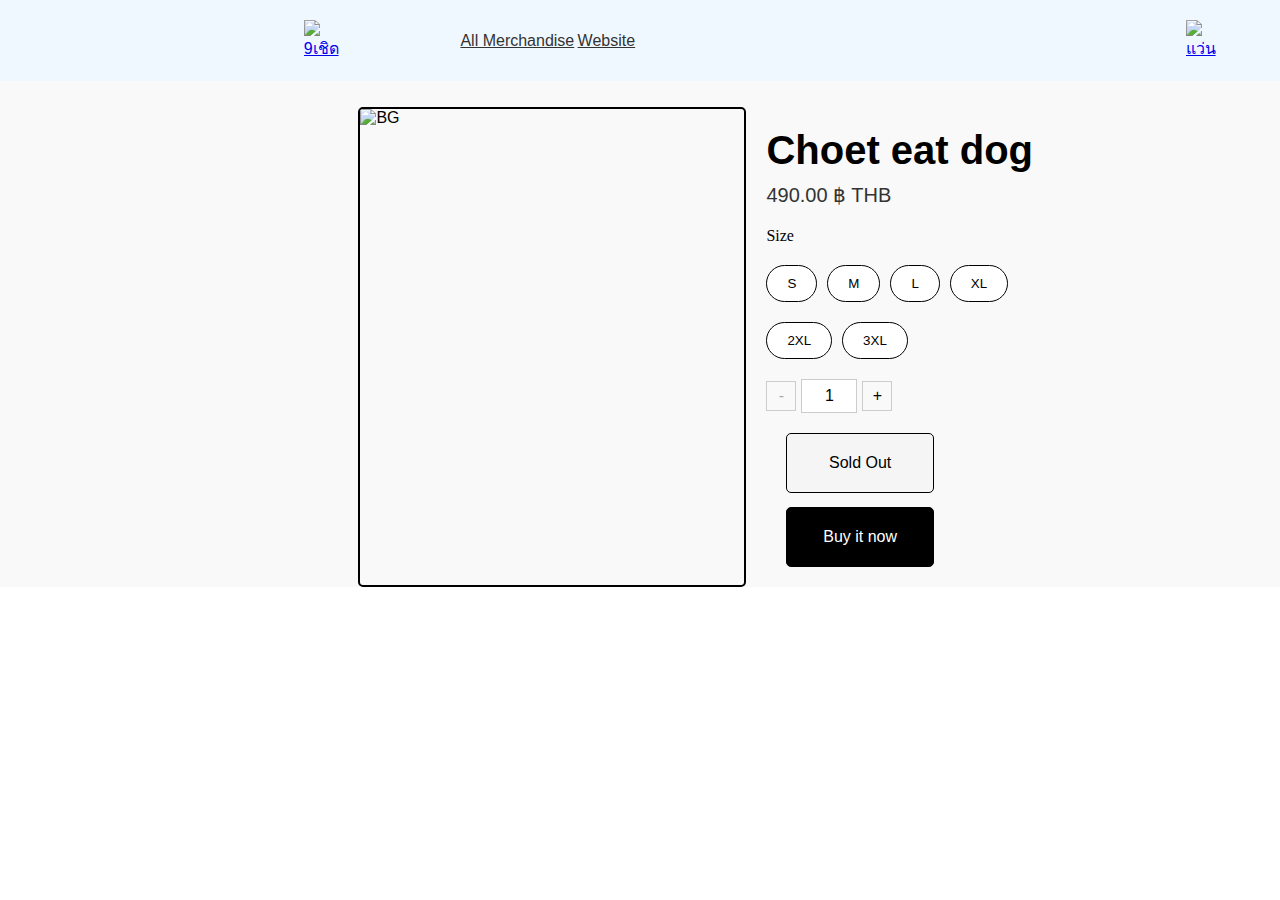
==== Merchandise4.html @ 63c73f78 "Add files via upload" ====
<!DOCTYPE html>
<html lang="en">
<head>
    <meta charset="UTF-8">
    <meta name="viewport" content="width=device-width, initial-scale=1.0">
    <meta http-equiv="X-UA-Compatible" content="IE=edge">
    <title>Merchandise Choet eat dog</title>
    <link rel="stylesheet" href="Merc.css">
    <script src="Seach.js"></script>
    <link rel="icon" href="https://img2.pic.in.th/pic/426358376_371931958929414_6498629661970217858_n-removebg-preview.png" type="image/jpg">
</head>
<body>
  <div class="header">
    <a href="index.html">
        <img src="https://img2.pic.in.th/pic/9cho7d181ebcf6efd20f.png" alt="9เชิด" class="image1"></a>
      <a href="index.html"
      pre class="text1">All Merchandise</pre></a>
      <a href="index.html"
      pre class="text2">Website</pre></a>
      <a href="index.html">
          <img src="https://img5.pic.in.th/file/secure-sv1/searchf4613162bf7096e5.md.png" alt="แว่น" class="image2"></a>
        <a href="index.html">
          <img src="https://img2.pic.in.th/pic/shopping-bagd4d0eecf7a58d835.md.png" alt="กระเป๋า" class="image3"></a>
    </div>

    <div class="main">
      <img src="https://img2.pic.in.th/pic/452373291_1214925736489571_7848384560717480579_n.md.jpg" alt="BG" class="image4">
      <div class="product-details">
        <h1> Choet eat dog</h1>
        <div class="price">490.00 ฿ THB</div>
        <div class="size-options">Size</div>
        <div class="size-options">
            <button>S</button>
            <button>M</button>
            <button>L</button>
            <button>XL</button></br>
        </div>
        <div class="size-options">
            <button>2XL</button>
            <button>3XL</button>
        </div>
        <div class="quantity-container">
          <button id="decrease" disabled>-</button>
          <input id="quantity" type="text" value="1" readonly>
          <button id="increase">+</button>
        </div>
        <div class="actions">
            <button>Sold Out</button>
    </div>
    <div class="actions1"><button>Buy it now</button></div>
</body>
</html>
---- Merc.css ----
body {
    margin: 0;
    padding: 0;
    background-color: white;
   font-family: 'Trebuchet MS', 'Lucida Sans Unicode', 'Lucida Grande', 'Lucida Sans', Arial, sans-serif; /* รูปแบบตัวอักษร */
}
.header {
   position: sticky;
   display: flex; /* ใช้ Flexbox เพื่อจัดแนว */
   align-items: center; /* จัดให้อยู่กึ่งกลางในแนวตั้ง */
   justify-content: left; /* จัดให้อยู่กึ่งกลางในแนวนอน */
   padding: 20px; /*ช่องว่างระหว่างเนื้อหาและขอบขององค์ประกอบ */
   background-color:aliceblue;
}
.image1 {
    margin-right: 20px; /* เพิ่มระยะห่างทางขวาของรูปภาพ */
    width: 120px; /* กำหนดความกว้างของรูป */
    margin-left:400%; /*ขยับรูปภาพไปด้านขวา */
    height: auto; /* ให้ปรับความสูงตามสัดส่วน */
 }
 .image2 {
    margin-right: 20px; /* เพิ่มระยะห่างทางขวาของรูปภาพ */
    width: 21px; /* กำหนดความกว้างของรูป */
    margin-left:800%; /*ขยับรูปภาพไปด้านขวา */
    height: auto; /* ให้ปรับความสูงตามสัดส่วน */
 }
 .image3 {
    margin-right: 20px; /* เพิ่มระยะห่างทางขวาของรูปภาพ */
    width: 24px; /* กำหนดความกว้างของรูป */
    margin-left:750%; /*ขยับรูปภาพไปด้านขวา */
    height: auto; /* ให้ปรับความสูงตามสัดส่วน */
 }
 .image4 {
   width: 30%; /* กำหนดความกว้างของรูป */
   margin-top: 2%;
   margin-left: 28%; /* ขยับรูปภาพไปด้านขวา */
   border: 2px solid black; /* เส้นขอบบาง 2px สีดำ */
   border-radius: 5px; /* ทำมุมขอบมนเล็กน้อย */
 }
 .image5 {
   width: 22.9%; /* กำหนดความกว้างของรูป */
   margin-top: 2%;
   margin-left: 35%; /* ขยับรูปภาพไปด้านขวา */
   border: 2px solid black; /* เส้นขอบบาง 2px สีดำ */
   border-radius: 5px; /* ทำมุมขอบมนเล็กน้อย */
 }
 .image6 {
   height: 790px;
   width: 20%; /* กำหนดความกว้างของรูป */
   margin-top: 2%;
   margin-left: 35%; /* ขยับรูปภาพไปด้านขวา */
   border: 2px solid black; /* เส้นขอบบาง 2px สีดำ */
   border-radius: 5px; /* ทำมุมขอบมนเล็กน้อย */
 }
 /* สไตล์สำหรับข้อความ */
 .text1 {
    white-space: nowrap; /* ป้องกันการตัดบรรทัด */
    font-size: 16px;
    margin-left:29.8%;
    width: 80px;
    color: #333;
 }
 .text2 {
    white-space: nowrap; /* ป้องกันการตัดบรรทัด */
    font-size: 16px;
    margin-left:3%;
    width: 80px;
    color: #333;
 }
 .text4 {
   text-decoration: none; /*ไม่มีขีดเส้นใต้ */
   white-space: nowrap; /* ป้องกันการตัดบรรทัด */
   font-size: 12px;
   margin: left 0;;
   width: 80px;
   color:black;
   padding: 15px;
}
 .main {
      font-family: Arial, sans-serif;
      margin: 0;
      padding: 0;
      display: flex;
      justify-content: center;
      background-color: #f9f9f9;
 }
 .product-details {
   flex: 1;
   padding: 20px;
}

.product-details h1 {
   font-size: 40px;
   margin-bottom: 10px;
}

.product-details .price {
   font-size: 20px;
   color: #333;
   margin-bottom: 20px;
}

.product-details .size-options {
   font-family: Cambria, Cochin, Georgia, Times, 'Times New Roman', serif;
   display: flex;
   gap: 10px;
   margin-bottom: 20px;
}

.product-details .size-options button {
   border-radius: 20px;
   padding: 10px 20px;
   border: 1px solid black;
   background: #fff;
   color: black;
   cursor: pointer;
   transition: background 0.2s;
}

.product-details .size-options button:hover {
   background: silver;
}

.product-details .actions {
   display: flex;
   gap: 10px;
}

.product-details .actions button {
   margin-top: 4%;
   font-size: 100%;
   margin-left: 4%;
   border-radius: 5px;
   width: 30%;
   padding: 20px;
   border: 1px solid black;
   background: whitesmoke;
   color: black;
   cursor: pointer;
   transition: background 0.3s;
}
.product-details .actions1 button {
   font-size: 100%;
   margin-top: 3%;
   margin-left: 4%;
   border-radius: 5px;
   width: 30%;
   padding: 20px;
   border: 1px solid black;
   background: black;
   color: white;
   cursor: pointer;
   transition: background 0.3s;
}

.product-details .actions button:hover {
   background: silver;
}
.product-details .actions1 button:hover {
   background: #333;
}

.product-details p {
   margin-top: 20px;
   color: #666;
}
.quantity-container {
   margin-top: 4%;
   display: flex;
   align-items: center;
   gap: 5px;
   font-family: Arial, sans-serif;
 }

 .quantity-container button {
   width: 30px;
   height: 30px;
   border: 1px solid #ccc;
   background-color: #f9f9f9;
   font-size: 16px;
   cursor: pointer;
 }

 .quantity-container input {
   width: 50px;
   height: 30px;
   text-align: center;
   border: 1px solid #ccc;
   font-size: 16px;
 }

 .quantity-container button:disabled {
   cursor: not-allowed;
   color: #aaa;
 }
 .footer {
   width: 100%;
      background-color: #eaf4ff;
      padding: 15px 0;
      text-align: center;
      position: relative;
      bottom: 0;
 }
 .footer a {
   margin: 0 15px;
   color: #000;
   text-decoration: none;
   font-size: 14px;
 }
 .footer a:hover {
   text-decoration: underline;
 }
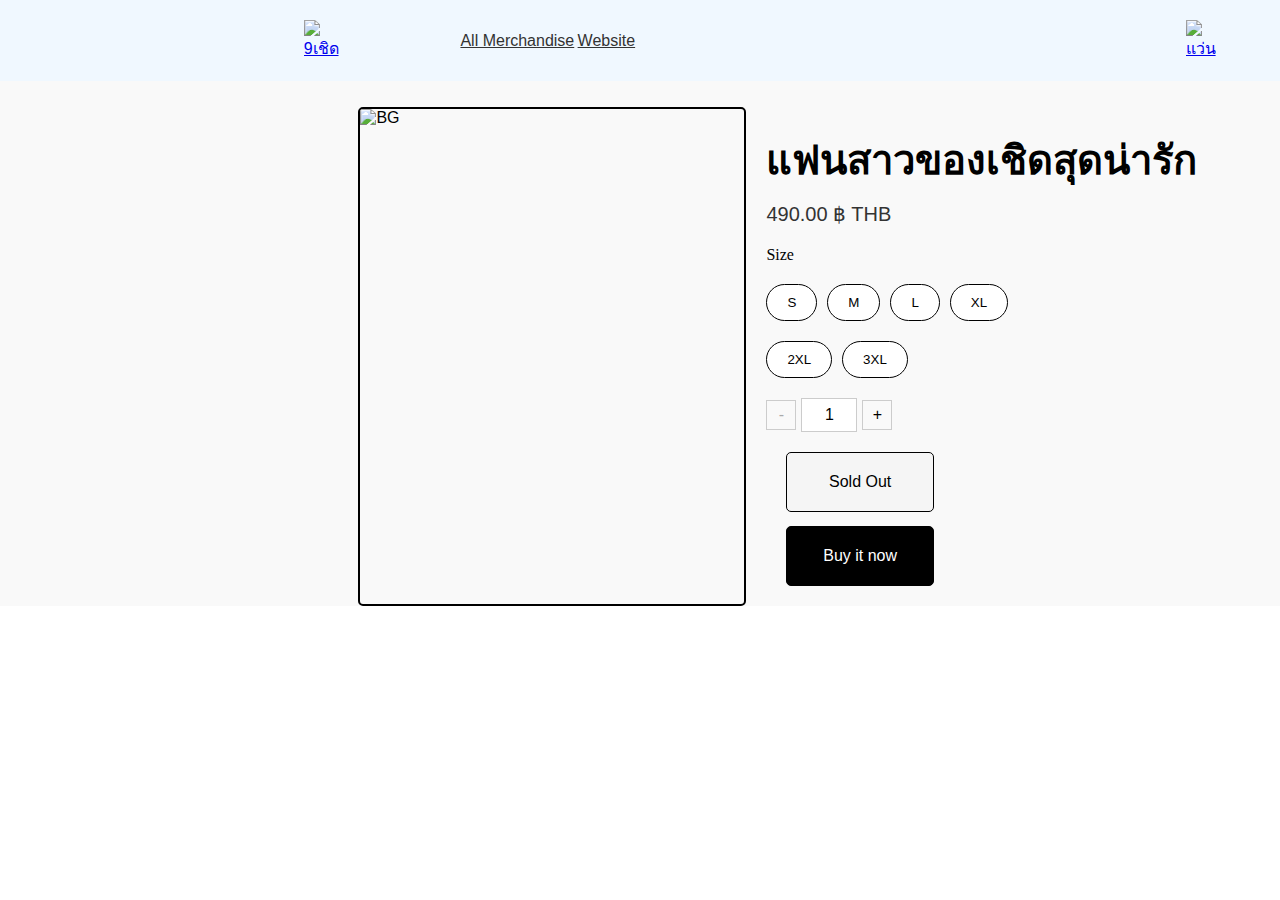
==== commit 063e923e: "Add files via upload" ====
--- a/Merchandise4.html
+++ b/Merchandise4.html
@@ -26,7 +26,7 @@
     <div class="main">
       <img src="https://img2.pic.in.th/pic/452373291_1214925736489571_7848384560717480579_n.md.jpg" alt="BG" class="image4">
       <div class="product-details">
-        <h1> Choet eat dog</h1>
+        <h1> แฟนสาวของเชิดสุดน่ารัก</h1>
         <div class="price">490.00 ฿ THB</div>
         <div class="size-options">Size</div>
         <div class="size-options">
